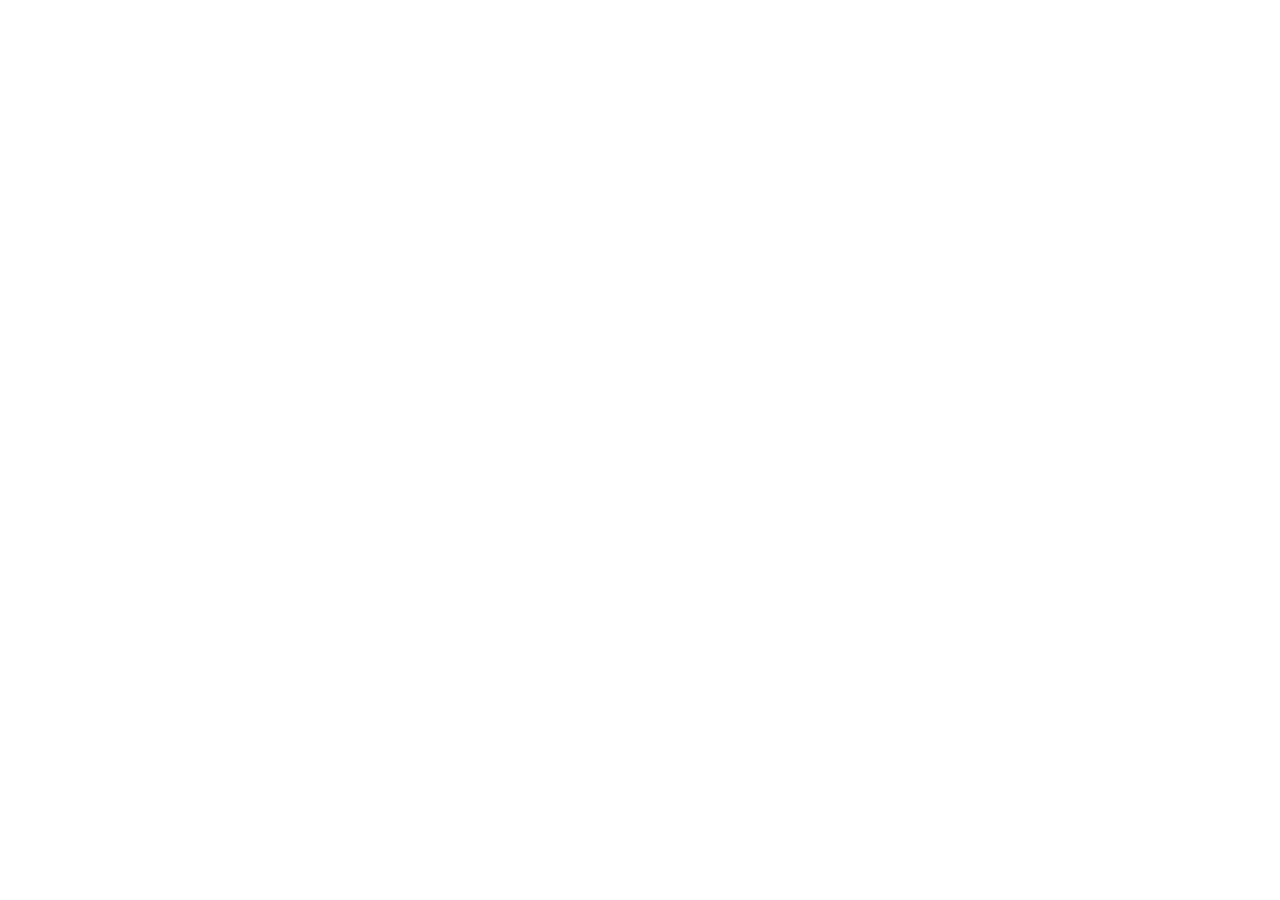
==== 05 - Modules and Asynchronous JS/index.html @ 5fb6cc34 "05 - Modules & Asynchronous JS" ====
<!DOCTYPE html>
<html lang="en">
<head>
    <meta charset="UTF-8">
    <meta name="viewport" content="width=device-width, initial-scale=1.0">
    <title>Document</title>
    <link rel="stylesheet" href="stlyles.css">
</head>
<body>
    <script type="module" src="index.js"></script>
</body>
</html>
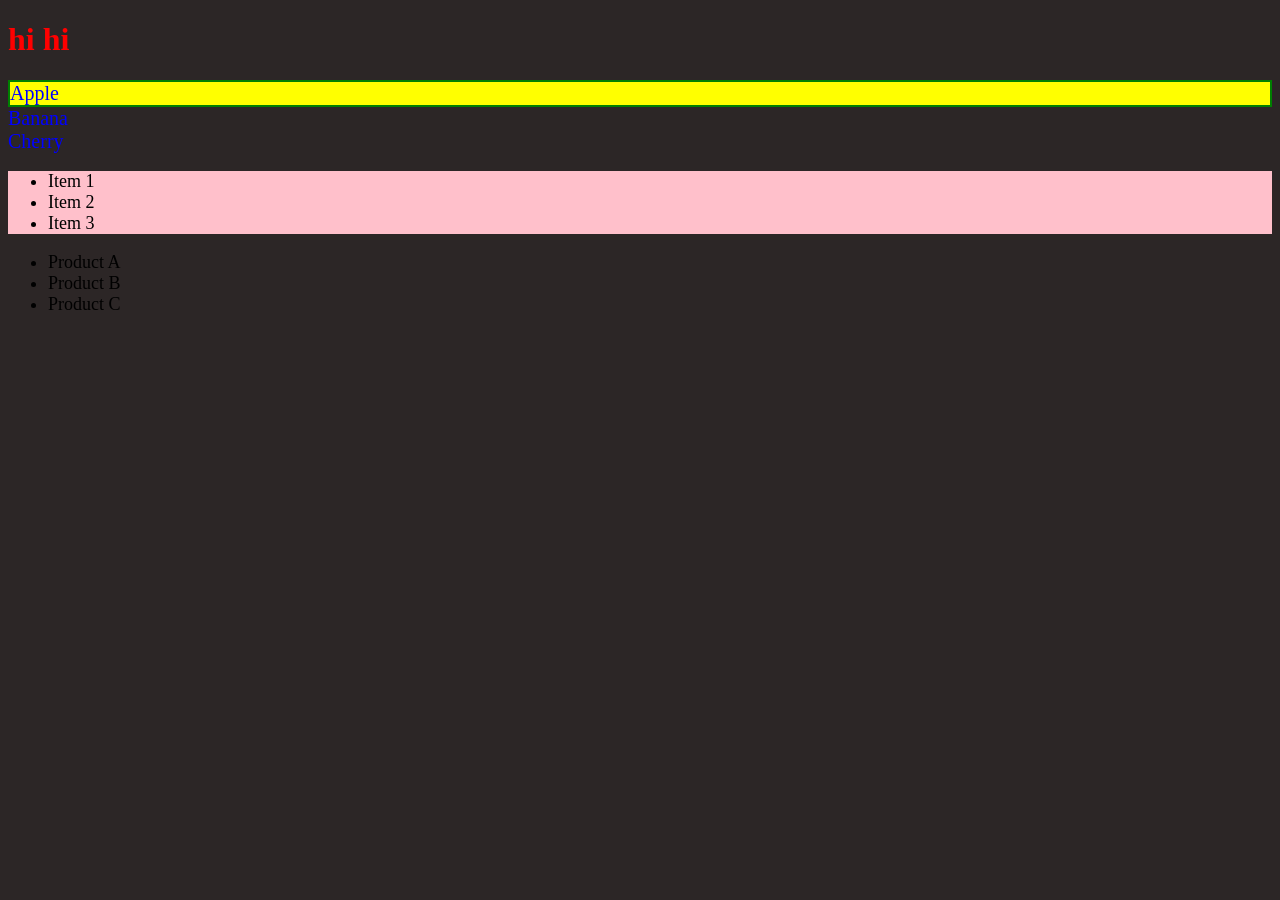
==== commit 13875b1f: "DOM 1" ====
--- a/05 - Modules and Asynchronous JS/index.html
+++ b/05 - Modules and Asynchronous JS/index.html
@@ -7,6 +7,24 @@
     <link rel="stylesheet" href="stlyles.css">
 </head>
 <body>
+    <h1 id="hello">Hello, World!</h1>
+
+    <div class="fruits">Apple</div>
+    <div class="fruits">Banana</div>
+    <div class="fruits">Cherry</div>
+
+
+    <ul>
+        <li>Item 1</li>
+        <li>Item 2</li>
+        <li>Item 3</li>
+    </ul>
+
+    <ul>
+        <li>Product A</li>
+        <li>Product B</li>
+        <li >Product C</li>
+    </ul>
     <script type="module" src="index.js"></script>
 </body>
 </html>
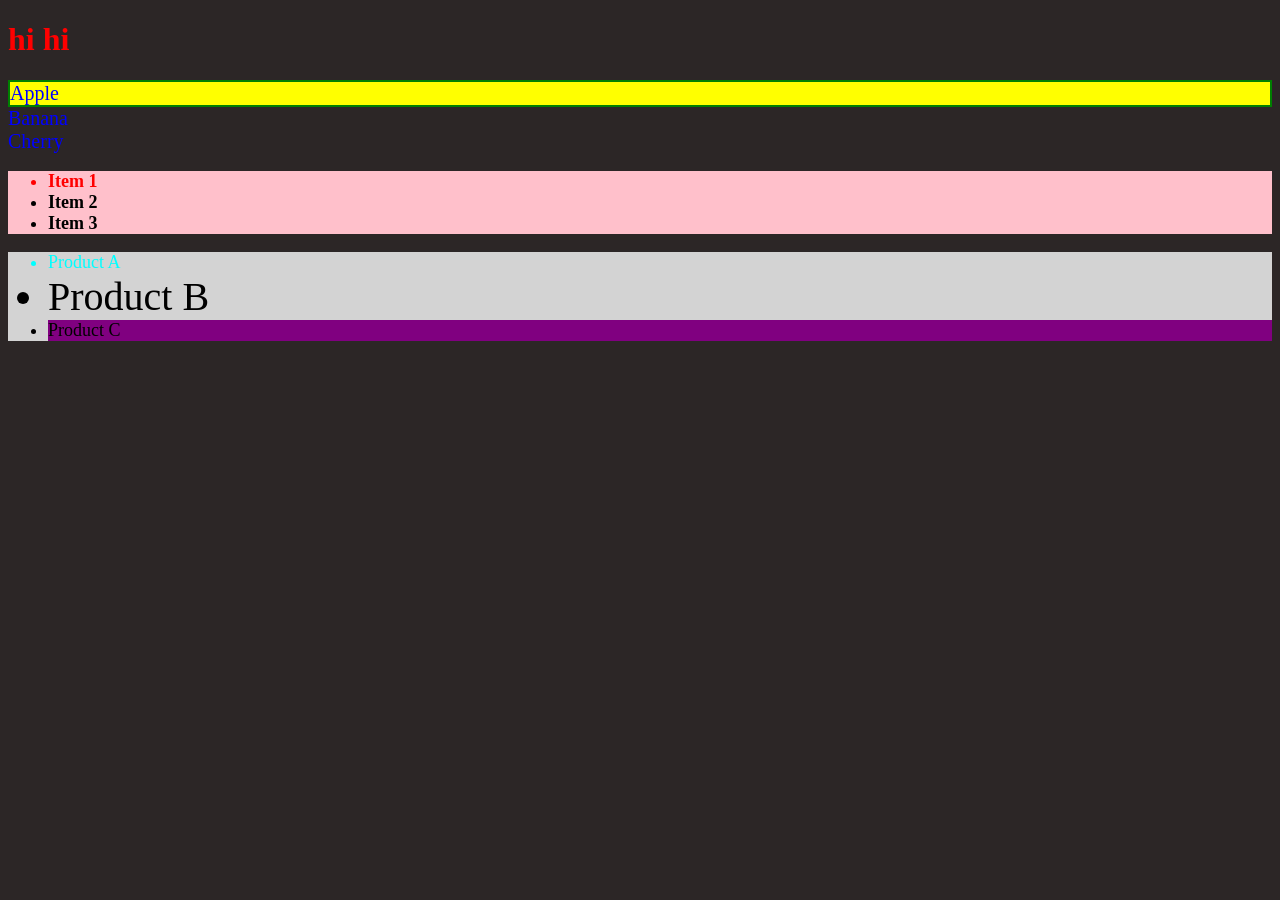
==== commit 3ee0dd02: "DOM 2" ====
--- a/05 - Modules and Asynchronous JS/index.html
+++ b/05 - Modules and Asynchronous JS/index.html
@@ -14,16 +14,16 @@
     <div class="fruits">Cherry</div>
 
 
-    <ul>
-        <li>Item 1</li>
-        <li>Item 2</li>
-        <li>Item 3</li>
+    <ul id="item-list">
+        <li id="i1">Item 1</li>
+        <li id="i2">Item 2</li>
+        <li id="i3">Item 3</li>
     </ul>
 
-    <ul>
-        <li>Product A</li>
-        <li>Product B</li>
-        <li >Product C</li>
+    <ul id="product-list">
+        <li id="p1">Product A</li>
+        <li id="p2">Product B</li>
+        <li id="p3">Product C</li>
     </ul>
     <script type="module" src="index.js"></script>
 </body>
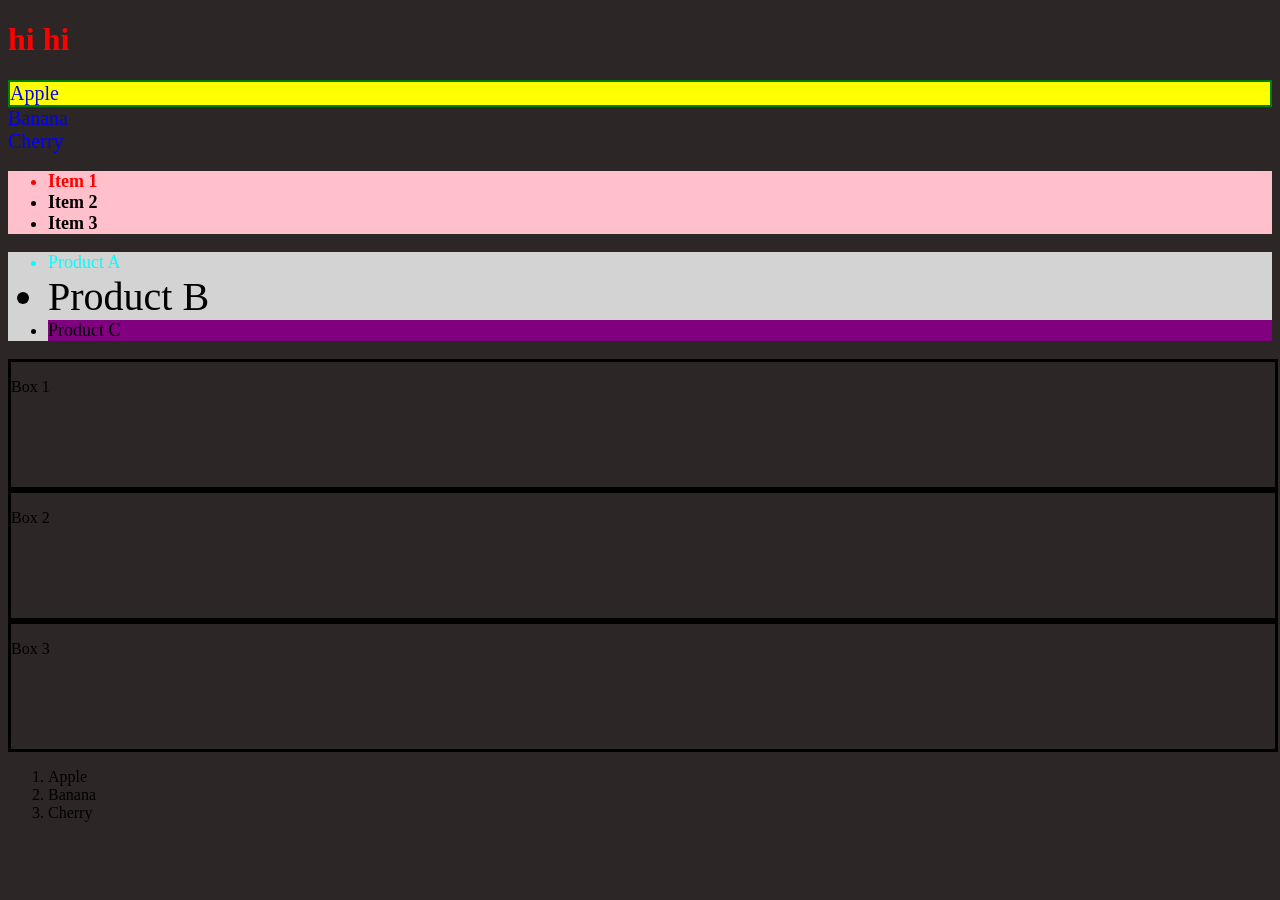
==== commit c5acdae9: "Add & change HTML" ====
--- a/05 - Modules and Asynchronous JS/index.html
+++ b/05 - Modules and Asynchronous JS/index.html
@@ -25,6 +25,24 @@
         <li id="p2">Product B</li>
         <li id="p3">Product C</li>
     </ul>
+
+    <div id="box1" class="box">
+        <p>Box 1</p>
+    </div>
+
+    <div id="box2" class="box">
+        <p>Box 2</p>
+    </div>
+
+    <div id="box3" class="box">
+        <p>Box 3</p>
+    </div>
+
+    <ol id="fruits-list">
+        <li id="apple">Apple</li>
+        <li id="banana">Banana</li>
+        <li id="cherry">Cherry</li>
+    </ol>
     <script type="module" src="index.js"></script>
 </body>
 </html>
--- a/05 - Modules and Asynchronous JS/stlyles.css
+++ b/05 - Modules and Asynchronous JS/stlyles.css
@@ -0,0 +1,5 @@
+.box{
+    border: 3px solid black;
+    width:100%;
+    height:125px;
+}
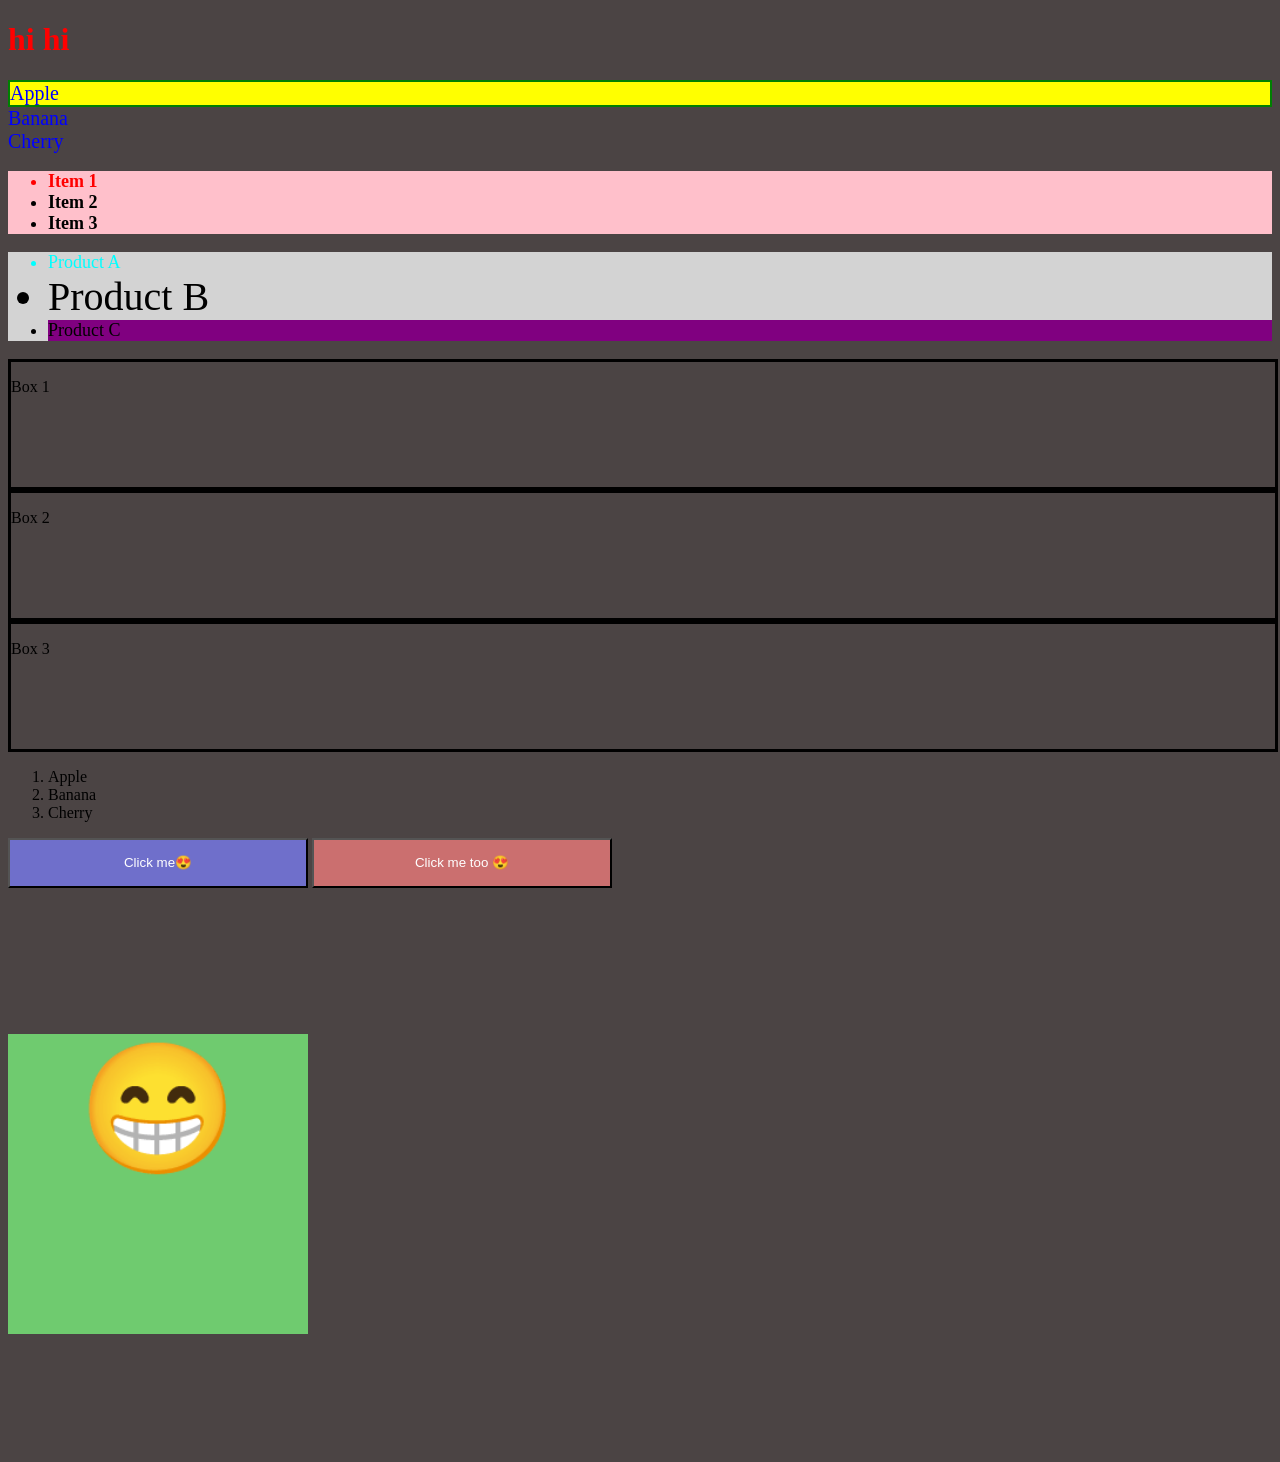
==== commit 373c5dd8: "update" ====
--- a/05 - Modules and Asynchronous JS/index.html
+++ b/05 - Modules and Asynchronous JS/index.html
@@ -43,6 +43,11 @@
         <li id="banana">Banana</li>
         <li id="cherry">Cherry</li>
     </ol>
+
+    <button id="btn">Click me😍</button>
+    <button id="btn2">Click me too 😍</button><br><br>
+
+    <p id="mybox">😁</p>
     <script type="module" src="index.js"></script>
 </body>
 </html>
--- a/05 - Modules and Asynchronous JS/stlyles.css
+++ b/05 - Modules and Asynchronous JS/stlyles.css
@@ -2,4 +2,31 @@
     border: 3px solid black;
     width:100%;
     height:125px;
+}
+
+#btn{
+    background-color: rgb(111, 111, 203);
+    width: 300px;
+    height: 50px;
+    color: white;
+    text-align: center;
+}
+
+#btn2{
+    background-color: rgb(203, 111, 111);
+    width: 300px;
+    height: 50px;
+    color: white;
+    text-align: center;
+}
+
+#mybox{
+    background-color: rgb(111, 203, 111);
+    width: 300px;
+    height: 300px;
+    color: white;
+    text-align: center;
+    justify-content: center;
+    position: relative;
+    font-size: 8rem;
 }
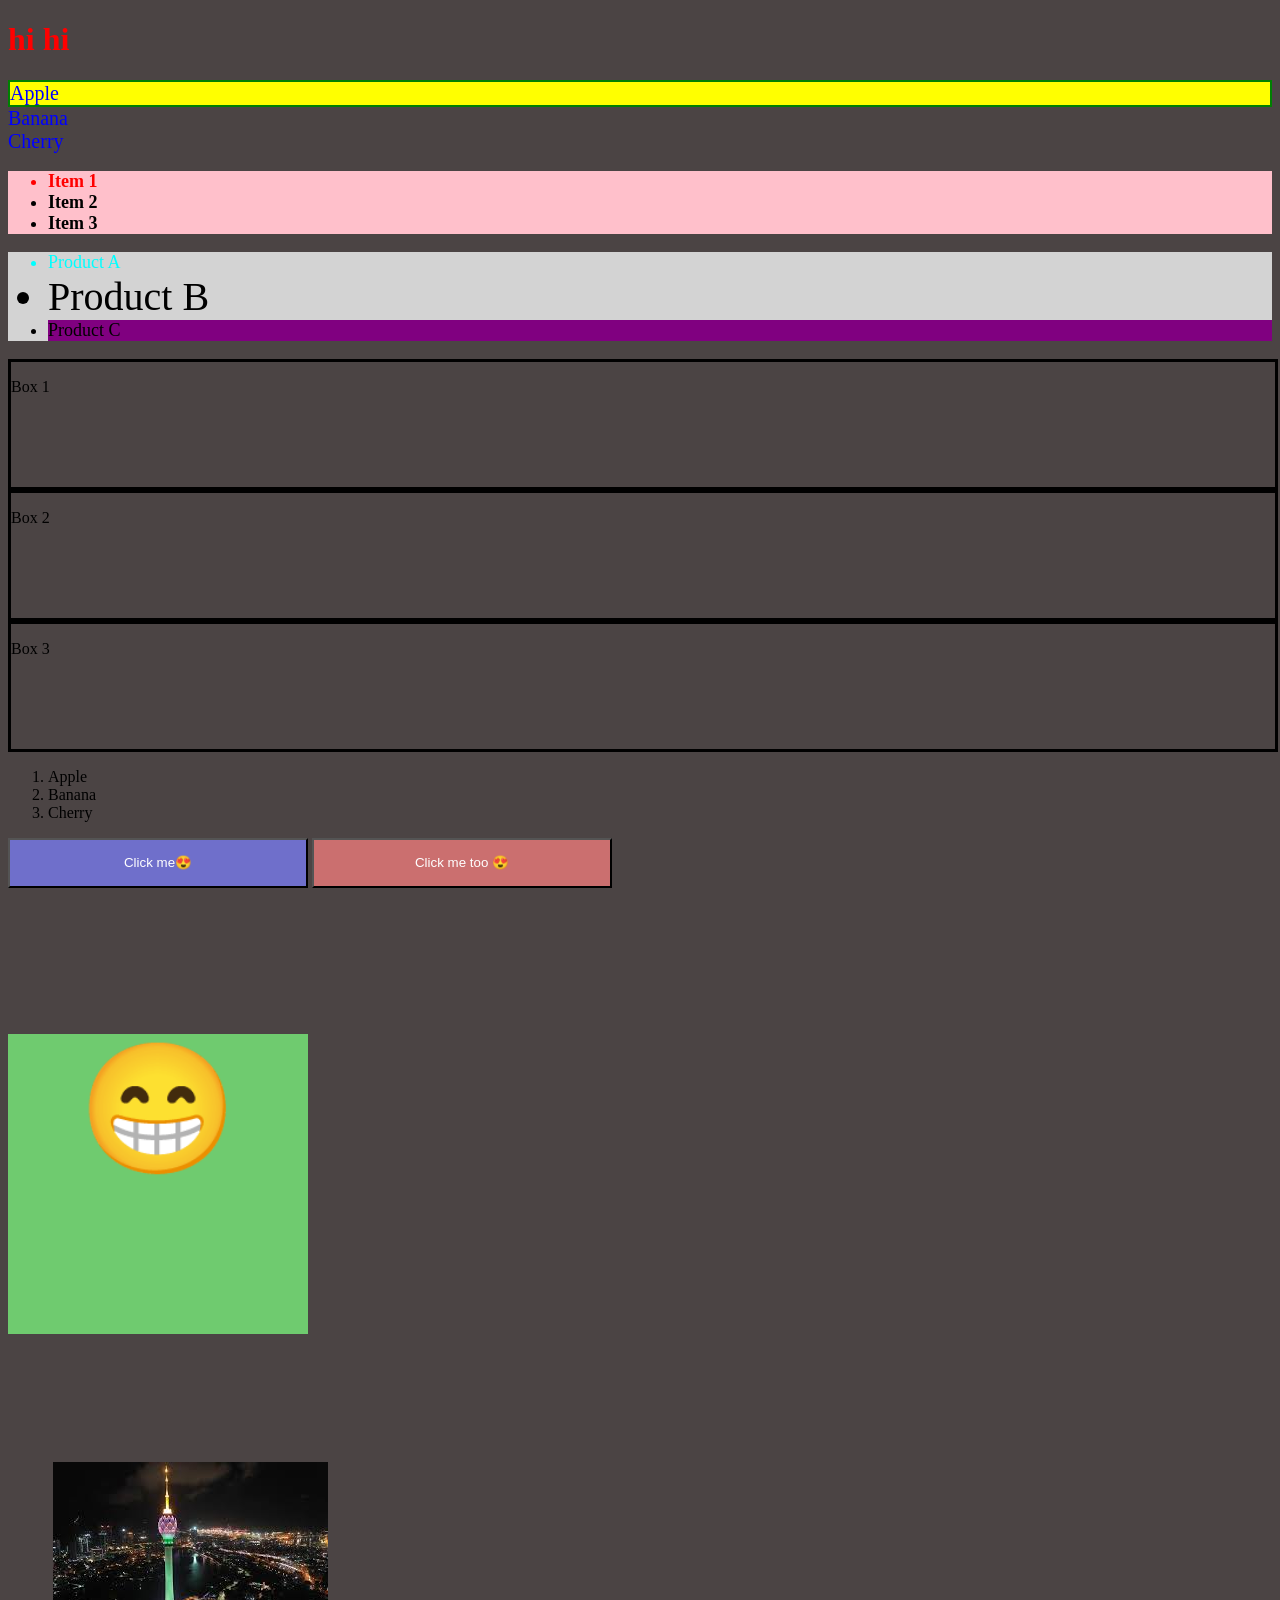
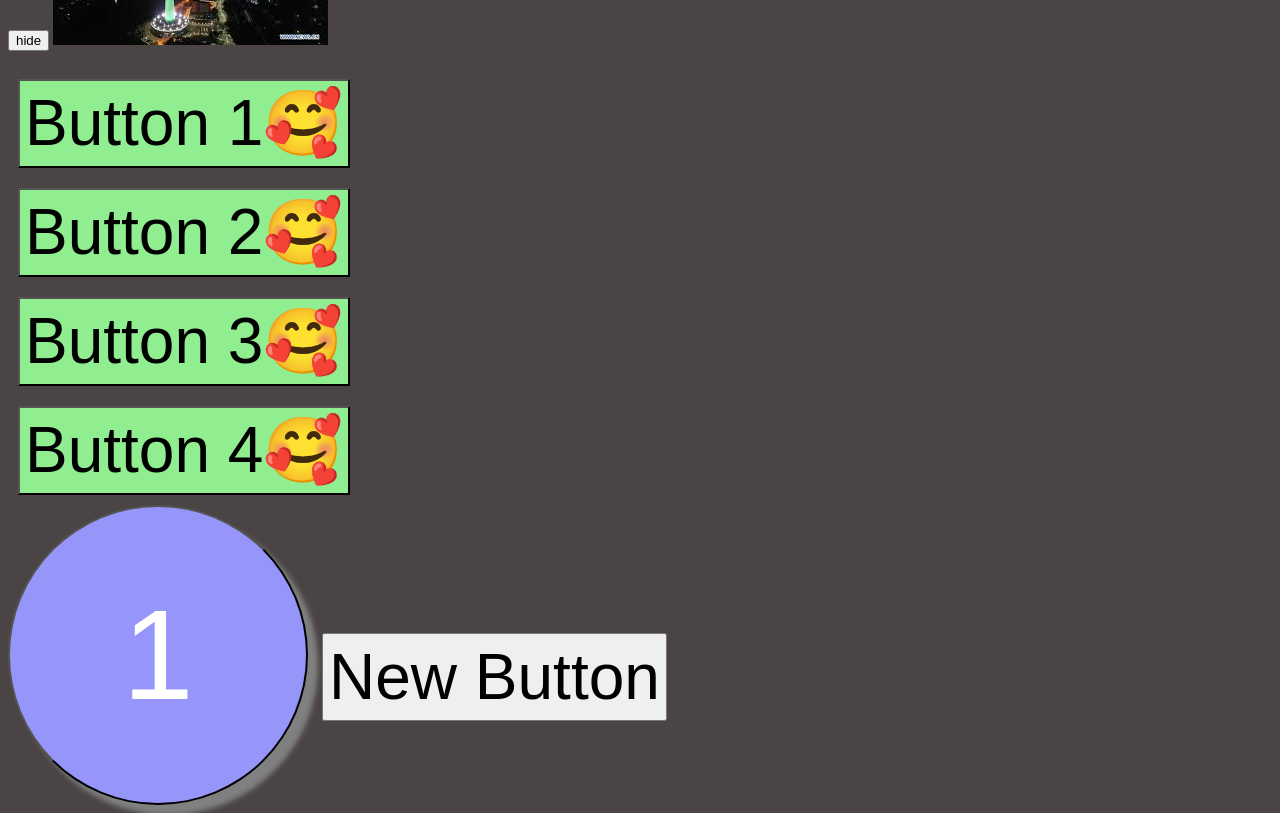
==== commit 9afe6cec: "update" ====
--- a/05 - Modules and Asynchronous JS/index.html
+++ b/05 - Modules and Asynchronous JS/index.html
@@ -48,6 +48,18 @@
     <button id="btn2">Click me too 😍</button><br><br>
 
     <p id="mybox">😁</p>
+
+    <button id="mybtn">hide</button>
+    <img id="myimg" src="images (1).jpg" alt="Placeholder Image"><br><br>
+
+    <button id="b1" class="mybtns">Button 1</button><br>
+    <button id="b2" class="mybtns">Button 2</button><br>
+    <button id="b3" class="mybtns">Button 3</button><br>
+    <button id="b4" class="mybtns">Button 4</button><br>
+
+    <button id="bb1" class="set2">1</button>
+    
     <script type="module" src="index.js"></script>
+
 </body>
 </html>
--- a/05 - Modules and Asynchronous JS/stlyles.css
+++ b/05 - Modules and Asynchronous JS/stlyles.css
@@ -29,4 +29,33 @@
     justify-content: center;
     position: relative;
     font-size: 8rem;
+}
+
+.mybtns{
+    font-size: 4rem;
+    margin:10px;
+    padding: 5px;
+}
+
+#bb1{
+    background-color: rgb(150, 150, 250);
+    width: 300px;
+    height: 300px;
+    color: white;
+    text-align: center;
+    justify-content: center;
+    position: relative;
+    font-size: 8rem;
+}
+
+.rounded{
+    border-radius: 50%;
+}
+
+.shadow{
+    box-shadow: 10px 10px 5px grey;
+}
+
+.highlight{
+    background-color: yellow;
 }
